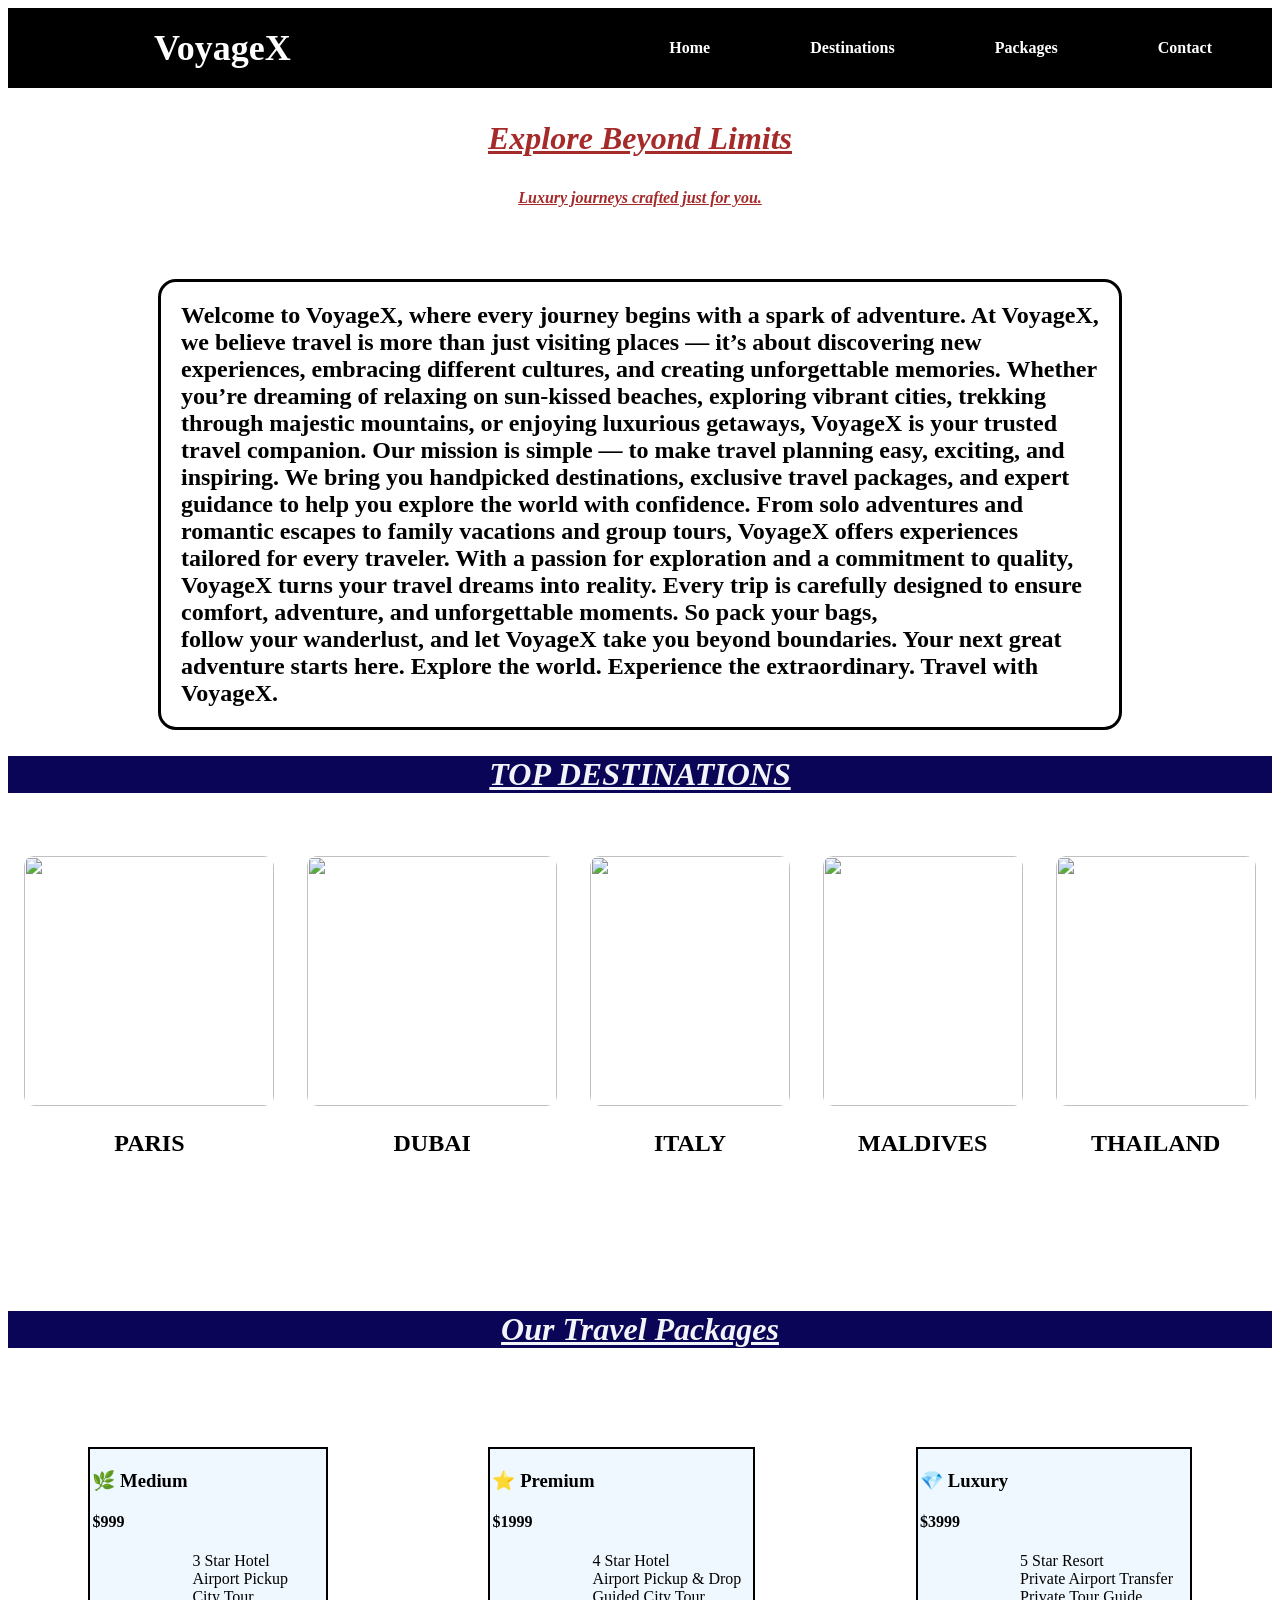
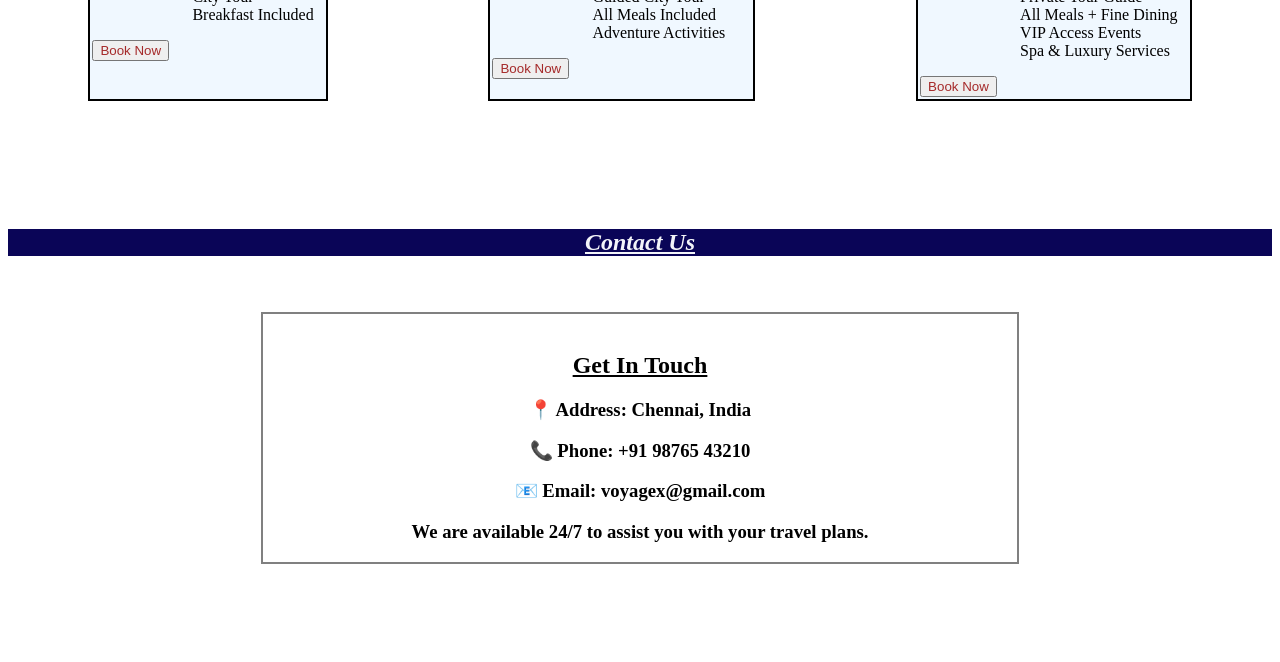
==== index.html @ be4eed3e "first commit" ====
<!DOCTYPE html>
<html>

<head>
    <title>VoyageX Travel</title>
    <link rel="stylesheet" href="style.css">


</head>

<body>
    <nav class="navbar">
        <div class="logo">
            <h1>VoyageX</h1>
        </div>

        <ul class="nav-links">
            <li><a href="#">Home</a></li>
            <li><a href="#destinations">Destinations</a></li>
            <li><a href="#packages">Packages</a></li>
            <li><a href="#contact">Contact</a></li>
        </ul>
    </nav>
    <p id="limit"><b><ins>Explore Beyond Limits</ins></b></p>
    <p class="text"><b><ins>Luxury journeys crafted just for you.</ins></b></p>
    <br><br>
    <div class="cont">
        <h2 class="intro">Welcome to VoyageX, where every journey begins with a spark of adventure. At VoyageX, we
            believe travel is more than just visiting places — it’s about discovering new experiences, embracing
            different cultures, and creating unforgettable memories. Whether you’re dreaming of relaxing on sun-kissed
            beaches, exploring vibrant cities, trekking through majestic mountains, or enjoying luxurious getaways,
            VoyageX is your trusted travel companion.

            Our mission is simple — to make travel planning easy, exciting, and inspiring. We bring you handpicked
            destinations, exclusive travel packages, and expert guidance to help you explore the world with confidence.
            From solo adventures and romantic escapes to family vacations and group tours, VoyageX offers experiences
            tailored for every traveler.

            With a passion for exploration and a commitment to quality, VoyageX turns your travel dreams into reality.
            Every trip is carefully designed to ensure comfort, adventure, and unforgettable moments. So pack your bags,
        <section id="destinations"></section>

            follow your wanderlust, and let VoyageX take you beyond boundaries.
            
            Your next great adventure starts here. Explore the world. Experience the extraordinary. Travel with VoyageX.
        </h2>


    </div>
    
        <h2 id="log"><ins>TOP DESTINATIONS</ins></h2>
        <br><br>
        <div class="container">
            <div>
                <img src="https://images.unsplash.com/photo-1502602898657-3e91760cbb34" height="250px" width="250px">
                <h2 class="paris"><b>PARIS</b></h2>

            </div>
            <div>
                <img src="https://images.unsplash.com/photo-1533106418989-88406c7cc8ca" height="250px" width="250px">
                <h2 class="paris"><b>DUBAI</b></h2>

            </div>
            <div>
                <img src="/new.html/src/italy.jpg" height="250px" width="200px">
                <h2 class="paris"><b>ITALY</b></h2>

            </div>
            <div>
                <img src="/new.html/src/maldives.jpg" height="250px" width="200px">
                <br>
                <h2 class="paris"><b>MALDIVES</b></h2>

            </div>
            <div>
                <img src="/new.html/src/THAILAND.jpg" height="250px" width="200px">
                <h2 class="paris"><b>THAILAND</b></h2>
    <section id="packages">
            
            </div>
        </div><br><br><br><br><br><br>
    </section>
        <h2 id="pack"><ins>Our Travel Packages</ins></h2><br><br><br><br>

        <div class="package-container">

            <!-- Medium Package -->
            <div class="package-card" style="border: 2px solid;padding: 2px;">
                <h3>🌿 Medium</h3>
                <h4>$999</h4>
                <ul>
                    <li>3 Star Hotel</li>
                    <li>Airport Pickup</li> 
                    <li>City Tour</li>                                      
                    <li>Breakfast Included</li>
                </ul>
                <button style="color: brown;">Book Now</button>
            </div>

            <!-- Premium Package -->
            <div class="package-card premium" style="border: 2px solid;padding: 2px;">
                <h3>⭐ Premium</h3>
                <h4>$1999</h4>
                <ul>
                    <li>4 Star Hotel</li>
                    <li>Airport Pickup & Drop</li>
                    <li>Guided City Tour</li>
                    <li>All Meals Included</li>
                    <li>Adventure Activities</li>
                </ul>
                <button style="color: brown;">Book Now</button>
            </div>

            <!-- Luxury Package -->
            <div class="package-card luxury" style="border: 2px solid; padding: 2px;">
                <h3>💎 Luxury</h3>
                <h4>$3999</h4>
                <ul>
                    <li>5 Star Resort</li>
                    <li>Private Airport Transfer</li>
                    <li>Private Tour Guide</li>
                    <li>All Meals + Fine Dining</li>
                    <li>VIP Access Events</li>
                    <li>Spa & Luxury Services</li>
                </ul>
                <button style="color: brown;">Book Now</button>
            </div>

        </div>
    </section><br><br><br><br><br><br>
    <section id="contact">
    <h1 class="contact"><u><i>Contact Us</i></u></h1><br><br>

    <div class="contact-wrapper">

        <!-- Contact Information -->
        <div class="contact-info"><br>
            <h2><u>Get In Touch</u></h3>
            <h3><strong>📍 Address:</strong> Chennai, India</h3>
            <h3><strong>📞 Phone:</strong> +91 98765 43210</h3>
            <h3><strong>📧 Email:</strong> voyagex@gmail.com</h3>
            <h3>We are available 24/7 to assist you with your travel plans.</h3>
        </div><br><br><br><br><br>

    </div>
</section>

</body>

</html>
---- style.css ----
body{
    background-image: url(/new.html/src/img.html.jpg);
    background-size: cover;
    background-position: center;
    background-repeat: no-repeat;
    background-attachment: fixed;
}
.logo{
    font-size: x-large;
    text-decoration: none;
    padding-left: 6rem;
    display: inline-flex;
    color: white;
}
#limit{
    font-size: xx-large;
    text-align: center;
    font-style: italic;
    color: brown;
}
.text{
    text-align: center;
    font-style: italic;
    color: brown;
}
#log{
    font-size: xx-large;
    text-align: center;
    font-style: italic;
    color:#f3f4f9 ;
    background-color: rgb(10, 5, 87);
}
.paris{
    text-align: center;
}
.container{
    display: flex;
    justify-content: space-around;
}
li{
    margin-right: 10px;
    margin-left: 10px;
    padding-left: 50px;
}
ul{
    list-style: none;
}
.navbar {
    display: flex;
    justify-content: space-between;  /* logo left, links right */
    align-items: center;
    padding: 15px 50px;
    background-color: rgb(0, 0, 0);
    position: sticky;
    top: 0px;
}

.logo h1 {
    color: white;
    margin: 0;
}

.nav-links {
    list-style: none;
    display: flex;
    gap: 30px;
}

.nav-links li a {
    text-decoration: none;
    color: white;
    font-weight: bold;
}

.nav-links li a:hover {
    color: gold;
}
.intro{
    border: 3px solid ;
    padding: 20px;
    border-radius: 18px;
}
.cont{
    padding-left: 150px;
    padding-right: 150px;
}
.package-container{
    display: flex;
    justify-content: space-around;
}
.package-card{
    background-color: aliceblue;
}
#pack{
    font-size: xx-large;
    text-align: center;
    font-style: italic;
    color:#f3f4f9 ;
    background-color: rgb(10, 5, 87);
}
.container div {
    overflow: hidden;   /* important */
}

.container img {
    transition: transform 0.2s ease;
    border-radius: 10px;
}

.container img:hover {
    transform: scale(1.1);
}
.package-card {
    transition: transform 0.4s ease;
}

.package-card:hover {
    transform: scale(1.1);
}

.contact{
    text-align: center;
    background-color: rgb(10, 5, 87);
    color: #f3f4f9;
}
.contact-info{
    text-align: center;
    border: 2px solid grey;
    margin-left: 20%;
    margin-right: 20%;
}
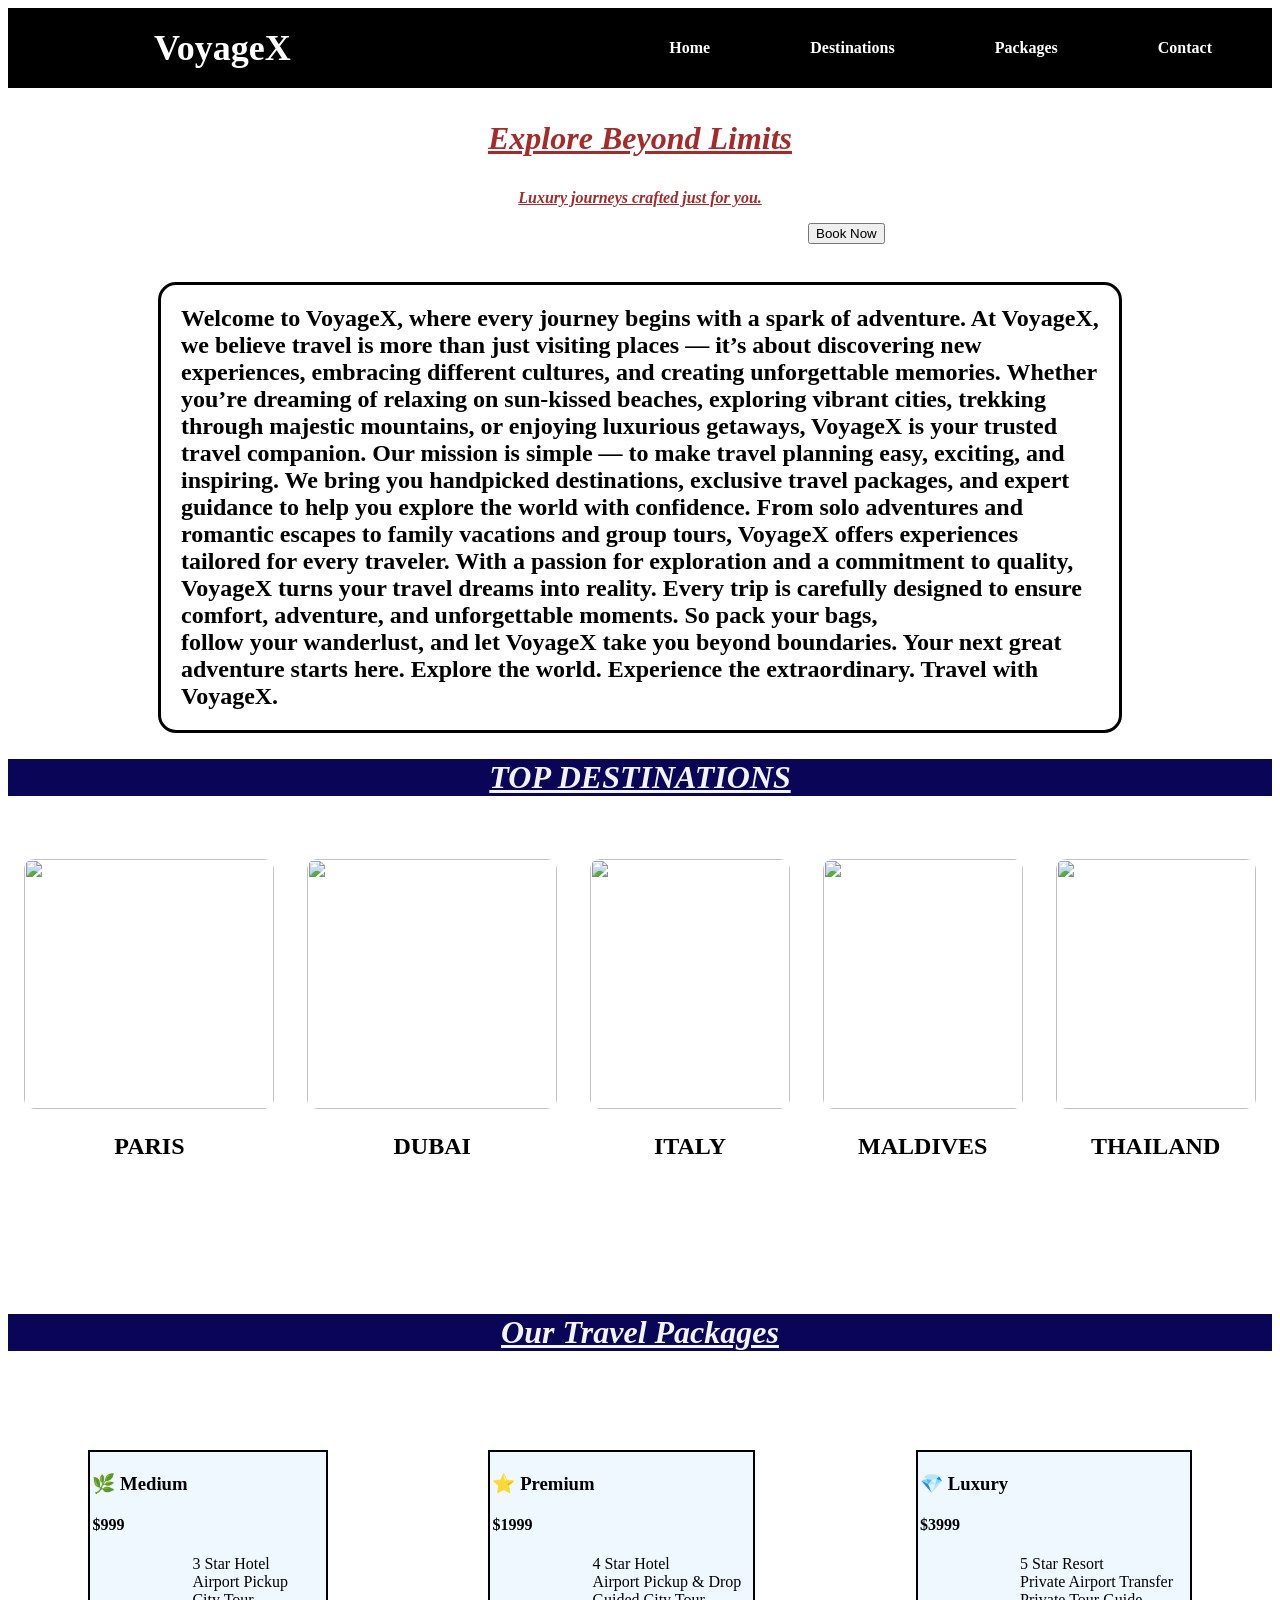
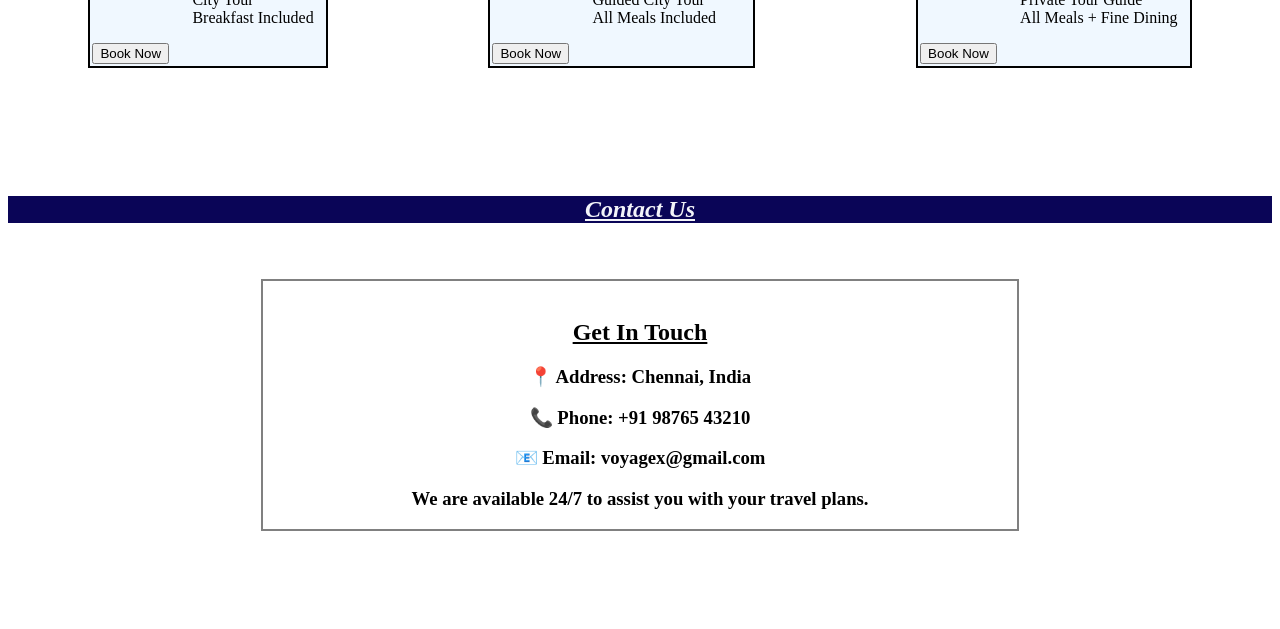
==== commit 489249be: "index.html" ====
--- a/index.html
+++ b/index.html
@@ -23,6 +23,9 @@
     </nav>
     <p id="limit"><b><ins>Explore Beyond Limits</ins></b></p>
     <p class="text"><b><ins>Luxury journeys crafted just for you.</ins></b></p>
+    <a href="contact.html">
+            <button style="color: rgb(0, 0, 0); margin-left: 800px;">Book Now</button>
+            </a>
     <br><br>
     <div class="cont">
         <h2 class="intro">Welcome to VoyageX, where every journey begins with a spark of adventure. At VoyageX, we
@@ -62,18 +65,18 @@
 
             </div>
             <div>
-                <img src="/new.html/src/italy.jpg" height="250px" width="200px">
+                <img src="/portfolio/src/italy.jpg" height="250px" width="200px">
                 <h2 class="paris"><b>ITALY</b></h2>
 
             </div>
             <div>
-                <img src="/new.html/src/maldives.jpg" height="250px" width="200px">
+                <img src="/portfolio/src/maldives.jpg" height="250px" width="200px">
                 <br>
                 <h2 class="paris"><b>MALDIVES</b></h2>
 
             </div>
             <div>
-                <img src="/new.html/src/THAILAND.jpg" height="250px" width="200px">
+                <img src="/portfolio/src/THAILAND.jpg" height="250px" width="200px">
                 <h2 class="paris"><b>THAILAND</b></h2>
     <section id="packages">
             
@@ -94,7 +97,9 @@
                     <li>City Tour</li>                                      
                     <li>Breakfast Included</li>
                 </ul>
-                <button style="color: brown;">Book Now</button>
+                <a href="contact.html">
+                    <button  style="color: rgb(0, 0, 0);">Book Now</button>
+                </a>
             </div>
 
             <!-- Premium Package -->
@@ -106,9 +111,10 @@
                     <li>Airport Pickup & Drop</li>
                     <li>Guided City Tour</li>
                     <li>All Meals Included</li>
-                    <li>Adventure Activities</li>
                 </ul>
-                <button style="color: brown;">Book Now</button>
+                <a href="contact.html">
+                    <button  style="color: rgb(0, 0, 0);">Book Now</button>
+                </a>
             </div>
 
             <!-- Luxury Package -->
@@ -120,10 +126,10 @@
                     <li>Private Airport Transfer</li>
                     <li>Private Tour Guide</li>
                     <li>All Meals + Fine Dining</li>
-                    <li>VIP Access Events</li>
-                    <li>Spa & Luxury Services</li>
                 </ul>
-                <button style="color: brown;">Book Now</button>
+                <a href="contact.html">
+                    <button style="color: rgb(0, 0, 0);">Book Now</button>
+                </a>
             </div>
 
         </div>
@@ -147,4 +153,4 @@
 
 </body>
 
-</html>+</html>
